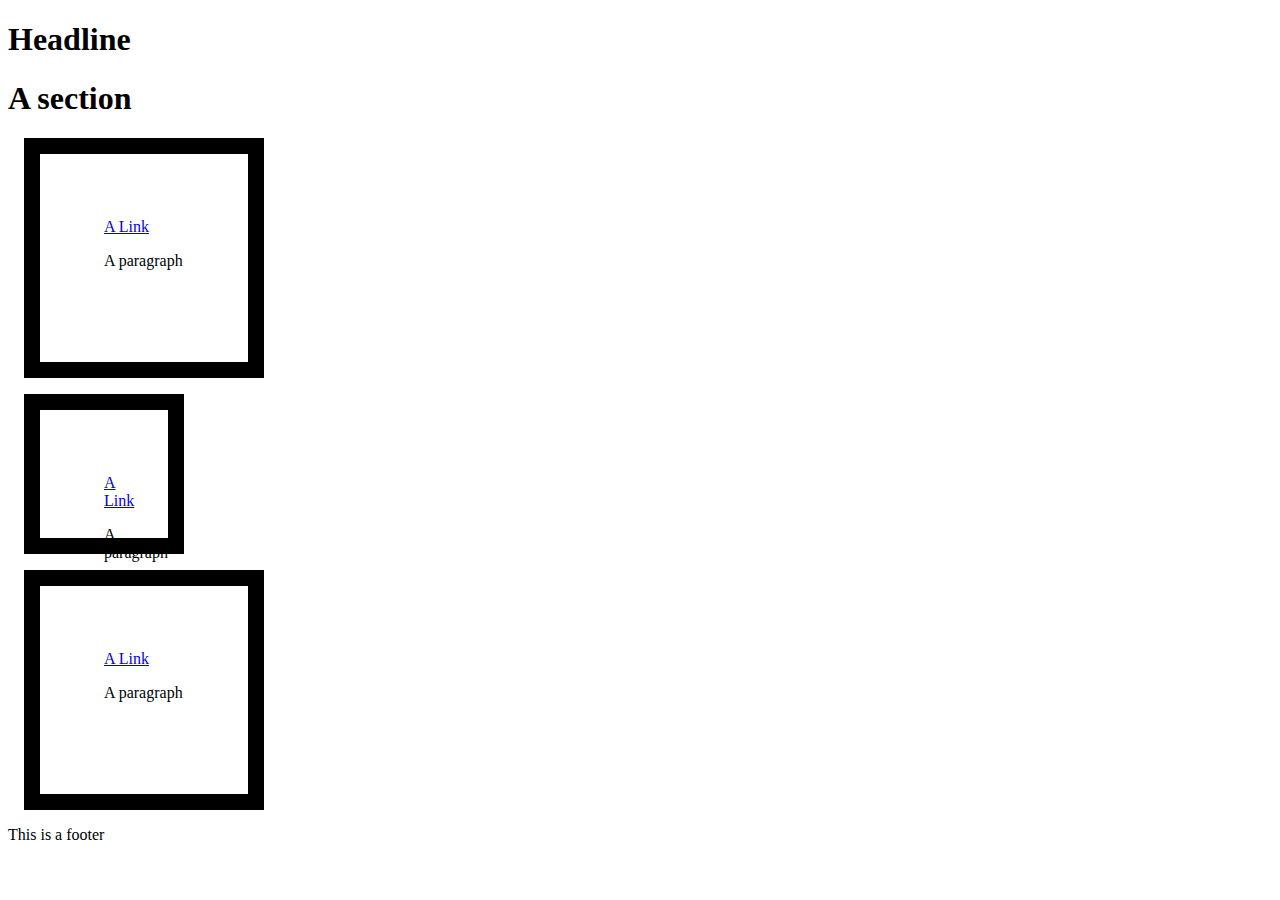
==== float-demo.html @ 45ed3e99 "Added changes" ====
<!DOCTYPE html>
<html lang="en">
  <head>
	<meta charset="utf-8">
	<title>Lesson Four: Float Activity</title>
	<style>
	/*Add CSS style here*/
	.content-box {
    		height: 5em;
    		width: 5em;
    		padding: 4em;
    		border: 1em solid;
    		margin: 1em;
	}
	#border-box {
    		box-sizing: border-box;
	}
	</style>
  </head>
  <body>
	<article>

  	<header>
    	<h1>Headline</h1>
  	</header>

  	<section>

    	<h1>A section</h1>
    	<article class="content-box">
      	<a href="#link">A Link</a>
      	<p>A paragraph</p>
    	</article>

    	<article class="content-box" id="border-box">
      	<a href="#link">A Link</a>
      	<p>A paragraph</p>
    	</article>

    	<article class="content-box">
      	<a href="#link">A Link</a>
      	<p>A paragraph</p>
    	</article>

  	</section>

  	<footer>
    	<p>This is a footer</p>
  	</footer>

	</article>
  </body>
</html>
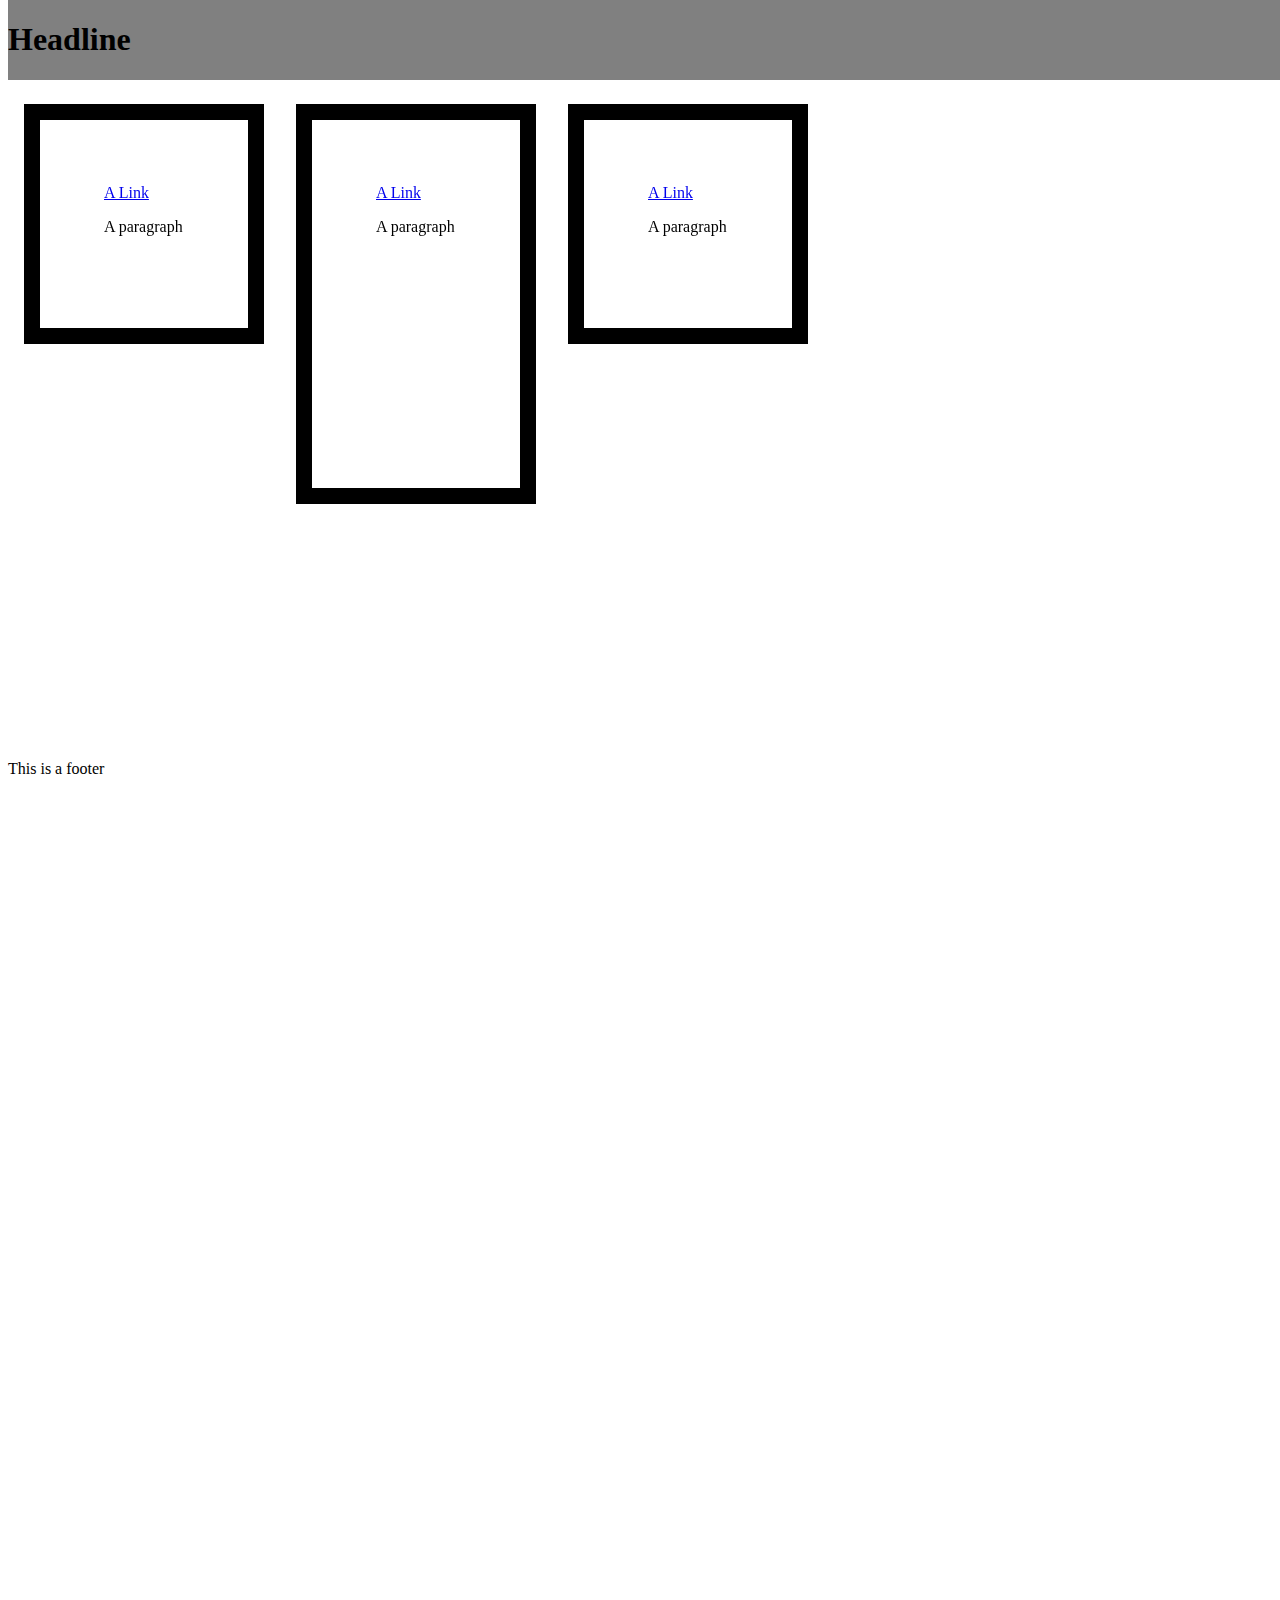
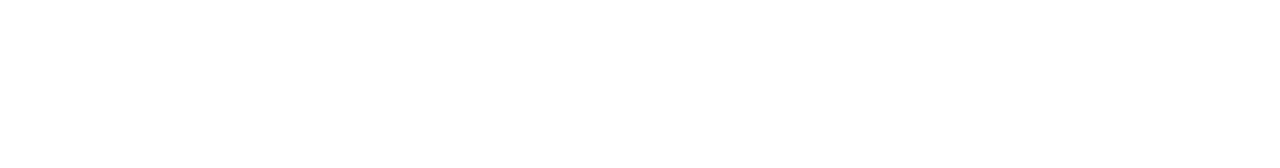
==== commit 98a97021: "Added class actions" ====
--- a/float-demo.html
+++ b/float-demo.html
@@ -11,10 +11,28 @@
     		padding: 4em;
     		border: 1em solid;
     		margin: 1em;
+        float: left;
+        z-index: 5;
+        position: relative;
 	}
+  footer{
+    clear: left;
+    margin-top: 15rem;
+    height: 1000px;
+  }
+  header {
+    position: fixed;
+    top: 0;
+    background-color: gray;
+    width: 100%;
+  }
 	#border-box {
-    		box-sizing: border-box;
+        height: 15rem;
+        overflow: visible;
 	}
+  .container {
+    overflow: auto;
+  }
 	</style>
   </head>
   <body>
@@ -24,7 +42,7 @@
     	<h1>Headline</h1>
   	</header>
 
-  	<section>
+  	<section class="container">
 
     	<h1>A section</h1>
     	<article class="content-box">
